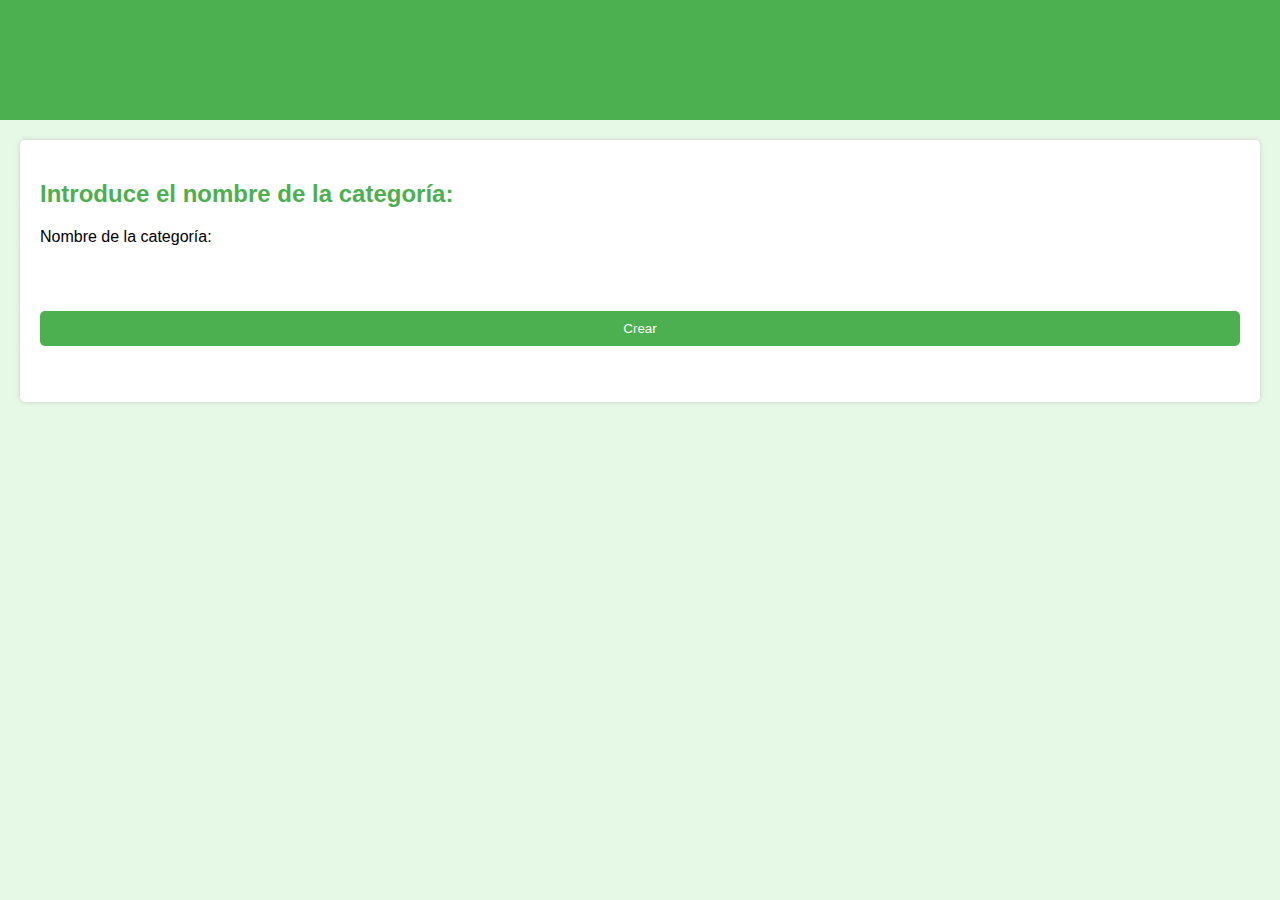
==== www/AddCategory/addcategory.html @ bae2bb98 "Added addcategory" ====
<html>
<head>
	<title>Crear Categoría</title>
	<link rel="stylesheet" type="text/css" href="./addcategory.css">
</head>
<body>
	<header>
		<h1>Crear Categoría</h1>
	</header>
	<main>
		<section class="create-category">
			<h2>Introduce el nombre de la categoría:</h2>
			<form>
				<label for="category-name">Nombre de la categoría:</label>
				<input type="text" id="category-name" name="category-name">
				<input type="submit" value="Crear">
			</form>
		</section>
	</main>
</body>
</html>
---- www/AddCategory/addcategory.css ----
body {
	background-color: #e6f9e6;
	margin: 0;
	padding: 0;
	font-family: Arial, sans-serif;
}

header {
	background-color: #4caf50;
	color: #fff;
	padding: 20px;
}

nav ul {
	list-style: none;
	margin: 0;
	padding: 0;
}

nav ul li {
	display: inline-block;
	margin-right: 20px;
}

nav ul li a {
	color: #fff;
	text-decoration: none;
}

main {
	padding: 20px;
}

.create-category {
	background-color: #fff;
	padding: 20px;
	border-radius: 5px;
	box-shadow: 0 0 5px #ccc;
}

h1, h2, h3 {
	color: #4caf50;
}

form {
	display: flex;
	flex-direction: column;
}

label {
	margin-bottom: 10px;
}

input[type="text"], input[type="submit"] {
	padding: 10px;
	margin-bottom: 20px;
	border-radius: 5px;
	border: none;
}

input[type="submit"] {
	background-color: #4caf50;
	color: #fff;
	cursor: pointer;
	transition: background-color 0.3s;
}

input[type="submit"]:hover {
	background-color: #3e8e41;
}
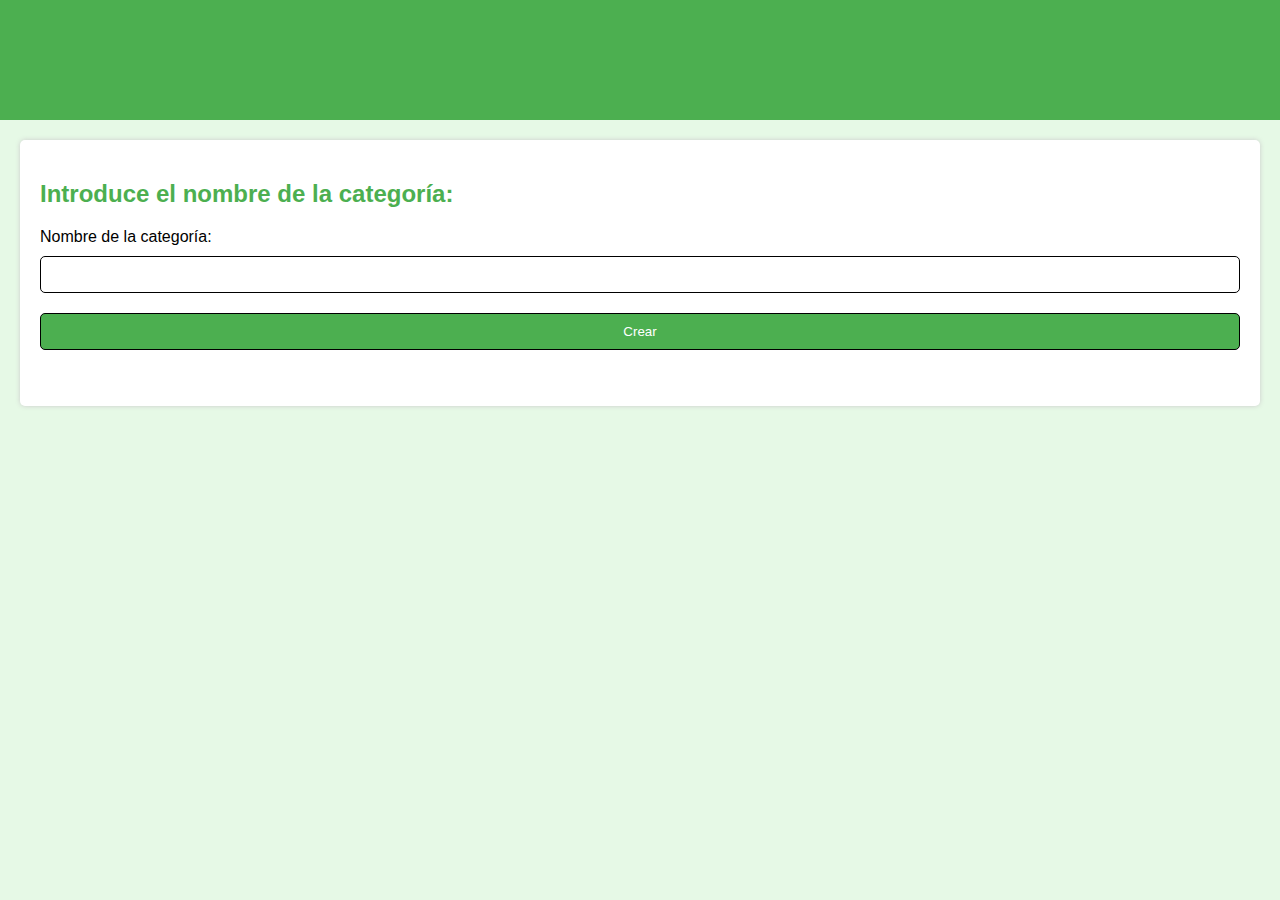
==== commit 025314ea: "Done last changes addcategory" ====
--- a/www/AddCategory/addcategory.html
+++ b/www/AddCategory/addcategory.html
@@ -1,8 +1,10 @@
 <html>
+
 <head>
 	<title>Crear Categoría</title>
 	<link rel="stylesheet" type="text/css" href="./addcategory.css">
 </head>
+
 <body>
 	<header>
 		<h1>Crear Categoría</h1>
@@ -10,12 +12,47 @@
 	<main>
 		<section class="create-category">
 			<h2>Introduce el nombre de la categoría:</h2>
-			<form>
+			<form id="category-form">
 				<label for="category-name">Nombre de la categoría:</label>
-				<input type="text" id="category-name" name="category-name">
+				<input type="text" id="category-name" name="category-name" required>
 				<input type="submit" value="Crear">
 			</form>
 		</section>
 	</main>
+
+	<script>
+		const categoryForm = document.querySelector('#category-form');
+
+		categoryForm.addEventListener('submit', (event) => {
+			event.preventDefault();
+
+			const categoryName = document.querySelector('#category-name').value;
+
+			// Enviar una solicitud POST al servidor
+			fetch('http://localhost:3000/categories', {
+				method: 'POST',
+				headers: {
+					'Content-Type': 'application/json'
+				},
+				body: JSON.stringify({
+					name: categoryName
+				})
+			})
+				.then(res => res.json())
+				.then(data => {
+					// Si la solicitud fue exitosa, dibuja la lista de categorías actualizada
+					drawData(data);
+				})
+				.catch(error => {
+					console.error('Error al crear categoría:', error);
+				});
+
+			window.location.href = '../index.html';
+
+			// Limpiar el campo de entrada de nombre de categoría después de enviar el formulario
+			document.querySelector('#category-name').value = '';
+		});
+	</script>
 </body>
+
 </html>--- a/www/AddCategory/addcategory.css
+++ b/www/AddCategory/addcategory.css
@@ -55,7 +55,7 @@
 	padding: 10px;
 	margin-bottom: 20px;
 	border-radius: 5px;
-	border: none;
+	border: 1px black solid;
 }
 
 input[type="submit"] {
